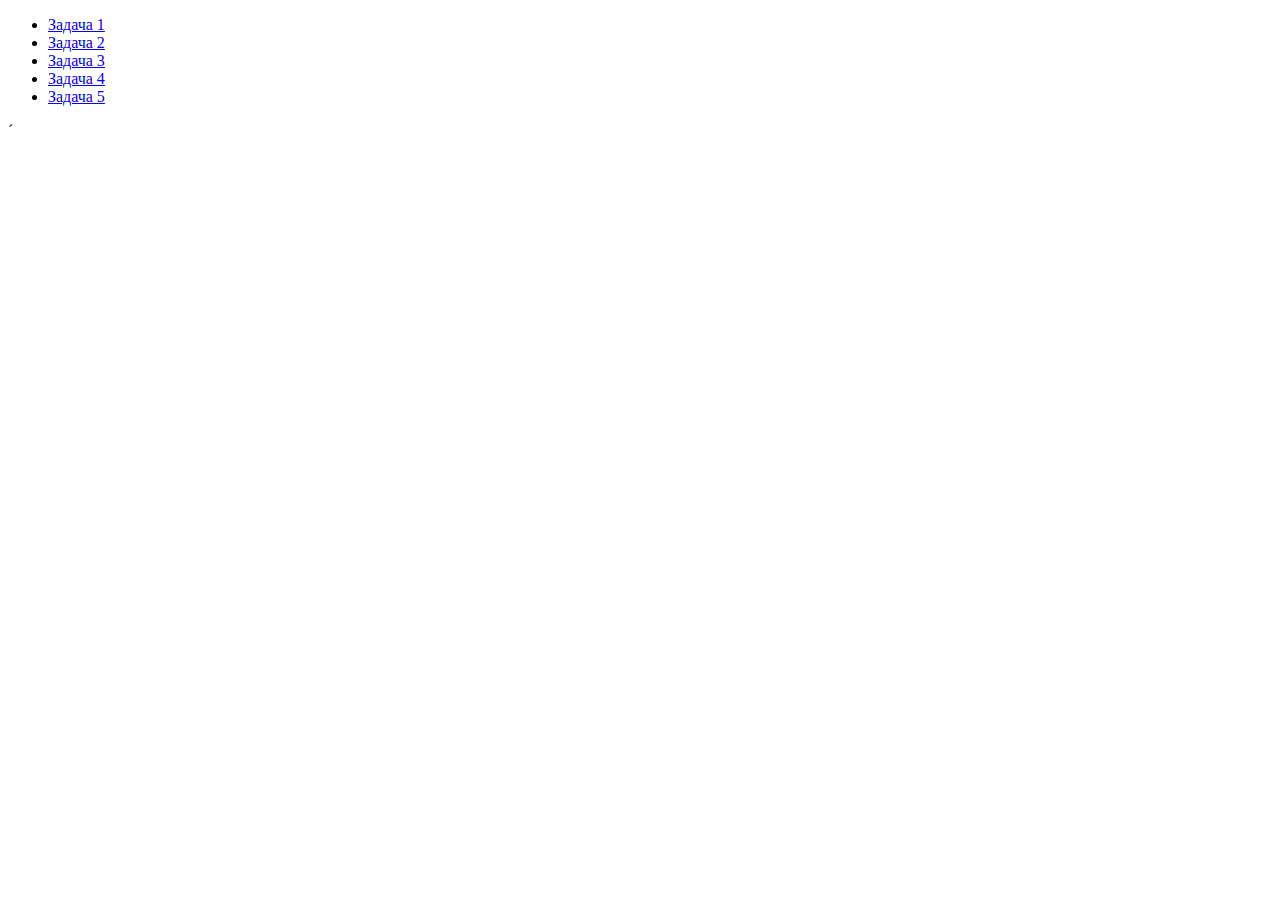
==== index.html @ 50763c17 "Add files via upload" ====
<!DOCTYPE html>
<html lang="en">
<head>
    <meta charset="UTF-8">
    <meta http-equiv="X-UA-Compatible" content="IE=edge">
    <meta name="viewport" content="width=device-width, initial-scale=1.0">
    <title>JS-Start</title>
</head>
<body>
    <ul>
        <li>
          <a href="task1/index.html">Задача 1</a>
        </li>
        <li>
          <a href="task2/index.html">Задача 2</a>
        </li>
        <li>
          <a href="task3/index.html">Задача 3</a>
        </li>
        <li>
          <a href="task4/index.html">Задача 4</a>
        </li>
        <li>
          <a href="task5/index.html">Задача 5</a>
        </li>
      </ul>
</body>
</html>´
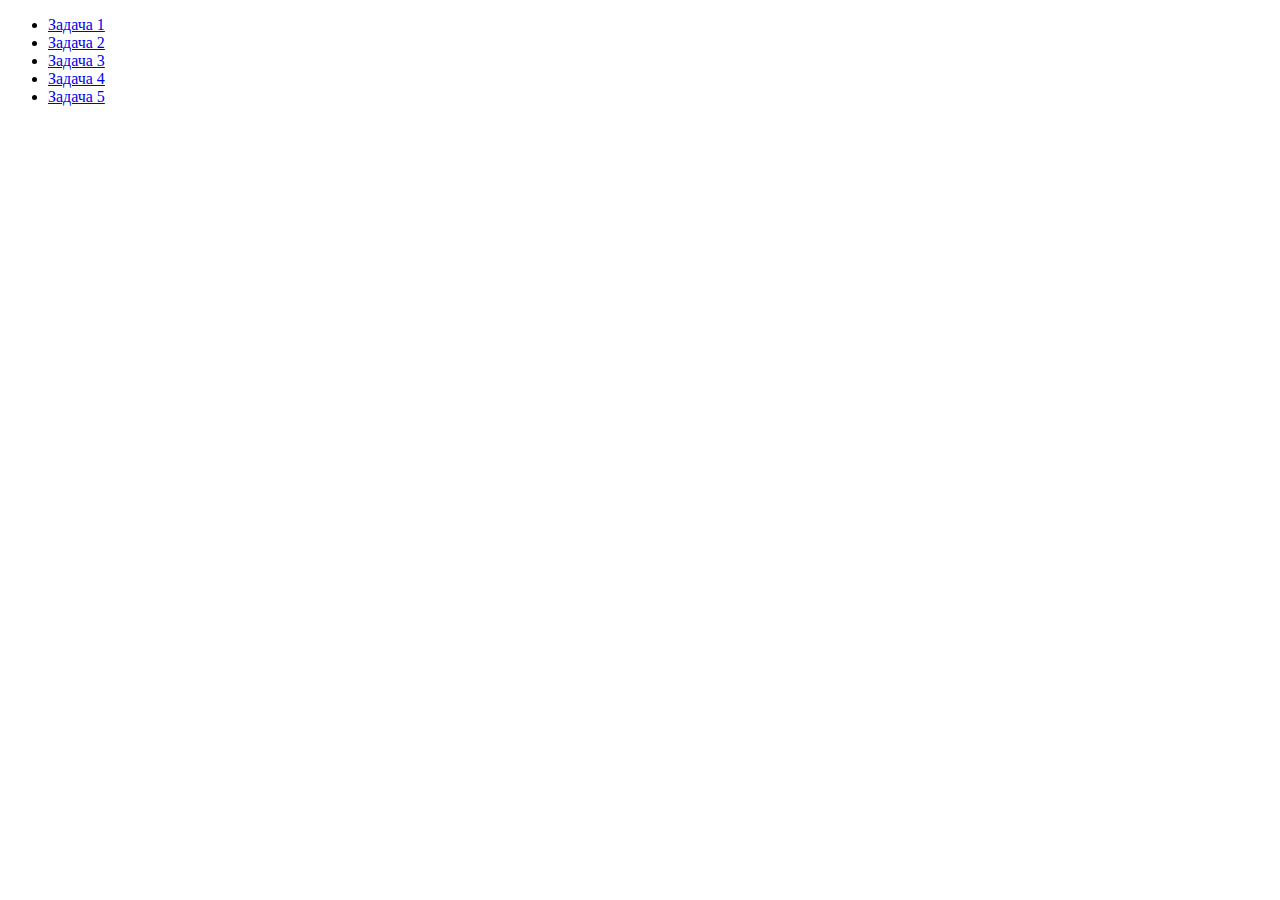
==== commit c9bcbb1d: "Update index.html" ====
--- a/index.html
+++ b/index.html
@@ -25,5 +25,5 @@
         </li>
       </ul>
 </body>
-</html>´
+</html>
 
